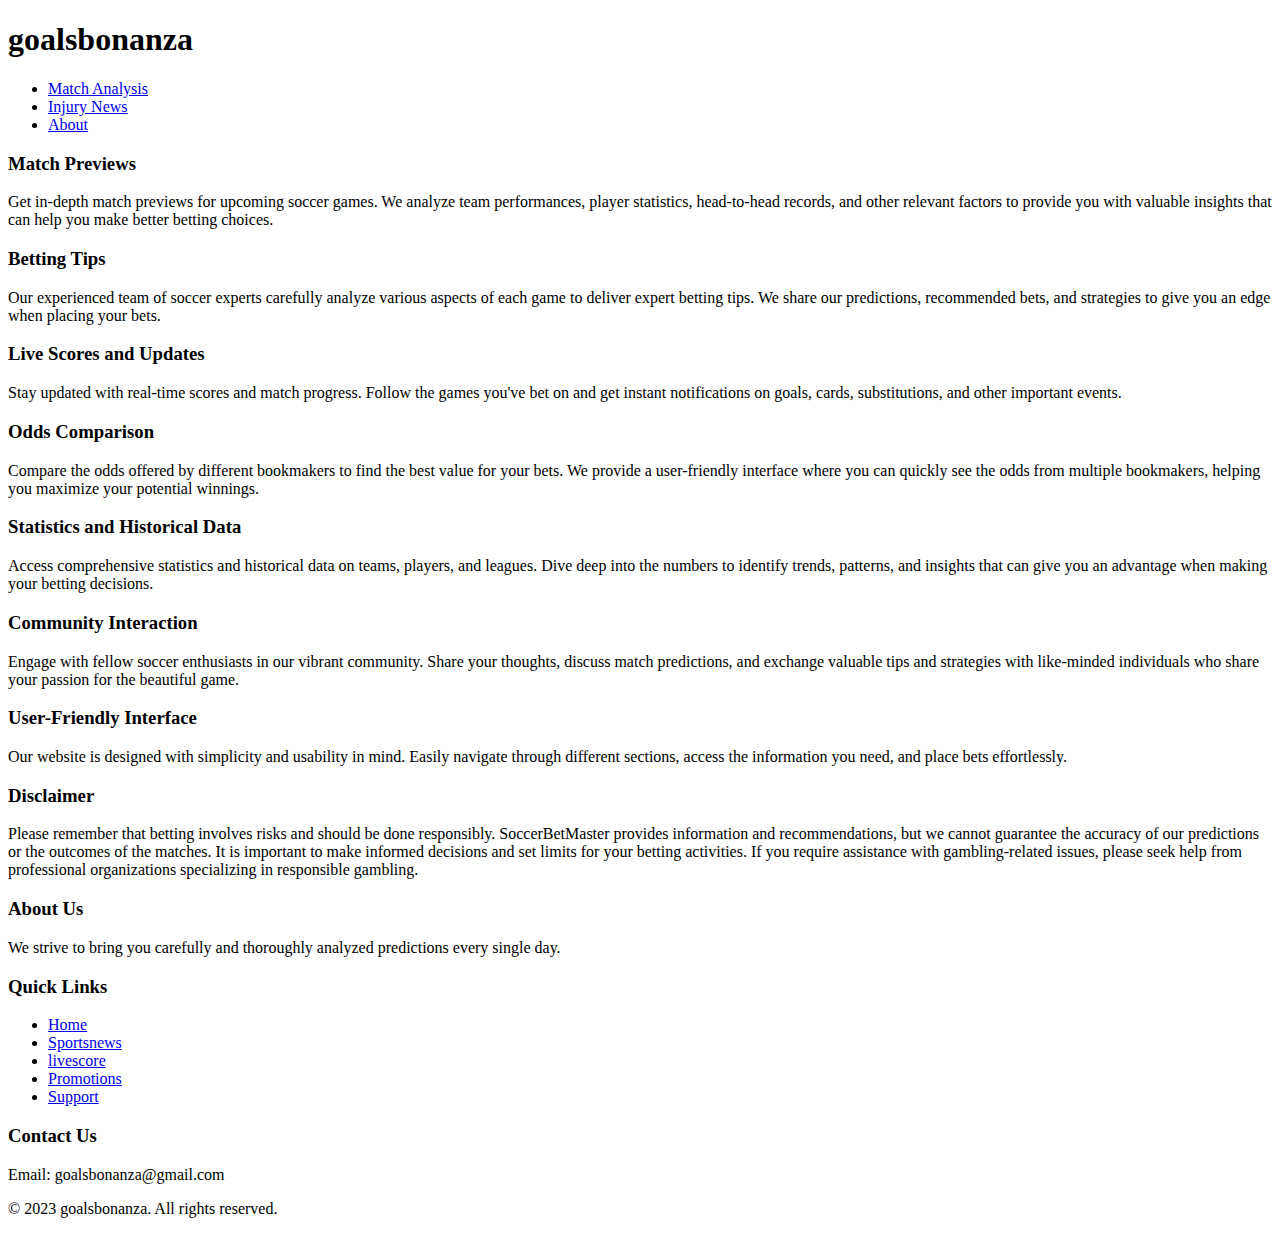
==== index.html @ 723484e2 "Create index.html" ====
<!DOCTYPE html>
<html lang="en">
<head>
  <meta charset="UTF-8">
  <meta name="viewport" content="width=device-width, initial-scale=1.0">
  <link rel="stylesheet" href="style.css">
  <title>goalsbonanza - over 2.5 goals, goals predictions </title>
</head>
<body>
  <header>
    <h1 id="logo">goalsbonanza </h1>
    <nav>
      <div class="menu-icon" onclick="toggleMenu()">
        <div class="menu-icon-line"></div>
        <div class="menu-icon-line"></div>
        <div class="menu-icon-line"></div>
      </div>
      <ul class="menu">
        <li><a href="#">Match Analysis</a></li>
        <li><a href="https://www.betinf.com">Injury News</a></li>
        <li><a href="#">About</a></li>
      </ul>
    </nav>
    
  </header>
  
  <main>
    <section>
      <h3>Match Previews</h3>
      <p>Get in-depth match previews for upcoming soccer games. We analyze team performances, player statistics, head-to-head records, and other relevant factors to provide you with valuable insights that can help you make better betting choices.</p>
    </section>
    
    <section>
      <h3>Betting Tips</h3>
      <p>Our experienced team of soccer experts carefully analyze various aspects of each game to deliver expert betting tips. We share our predictions, recommended bets, and strategies to give you an edge when placing your bets.</p>
    </section>
    
    <section>
      <h3>Live Scores and Updates</h3>
      <p>Stay updated with real-time scores and match progress. Follow the games you've bet on and get instant notifications on goals, cards, substitutions, and other important events.</p>
    </section>
    
    <section>
      <h3>Odds Comparison</h3>
      <p>Compare the odds offered by different bookmakers to find the best value for your bets. We provide a user-friendly interface where you can quickly see the odds from multiple bookmakers, helping you maximize your potential winnings.</p>
    </section>
    
    <section>
      <h3>Statistics and Historical Data</h3>
      <p>Access comprehensive statistics and historical data on teams, players, and leagues. Dive deep into the numbers to identify trends, patterns, and insights that can give you an advantage when making your betting decisions.</p>
    </section>
    
    <section>
      <h3>Community Interaction</h3>
      <p>Engage with fellow soccer enthusiasts in our vibrant community. Share your thoughts, discuss match predictions, and exchange valuable tips and strategies with like-minded individuals who share your passion for the beautiful game.</p>
    </section>
    
    <section>
      <h3>User-Friendly Interface</h3>
      <p>Our website is designed with simplicity and usability in mind. Easily navigate through different sections, access the information you need, and place bets effortlessly.</p>
    </section>
    
    <section class="disclaimer">
      <h3>Disclaimer</h3>
      <p>Please remember that betting involves risks and should be done responsibly. SoccerBetMaster provides information and recommendations, but we cannot guarantee the accuracy of our predictions or the outcomes of the matches. It is important to make informed decisions and set limits for your betting activities. If you require assistance with gambling-related issues, please seek help from professional organizations specializing in responsible gambling.</p>
    </section>
  </main>
  
  <footer>
    <footer>
  <div class="footer-content">
    <div class="footer-section">
      <h3>About Us</h3>
      <p>We strive to bring you carefully and thoroughly analyzed predictions every single day.</p>
    </div>
    <div class="footer-section">
      <h3>Quick Links</h3>
      <ul>
        <li><a href="#">Home</a></li>
        <li><a href="#">Sportsnews</a></li>
        <li><a href="https:/www.livescore.cz">livescore</a></li>
        <li><a href="#">Promotions</a></li>
        <li><a href="#">Support</a></li>
      </ul>
    </div>
    <div class="footer-section">
      <h3>Contact Us</h3>
      <p>Email: goalsbonanza@gmail.com</p>
      
    </div>
  </div>
  <div class="footer-bottom">
    <p>&copy; 2023 goalsbonanza. All rights reserved.</p>
  </div>
</footer>

  </footer>
  <script src="main.js"></script>
</body>
</html>
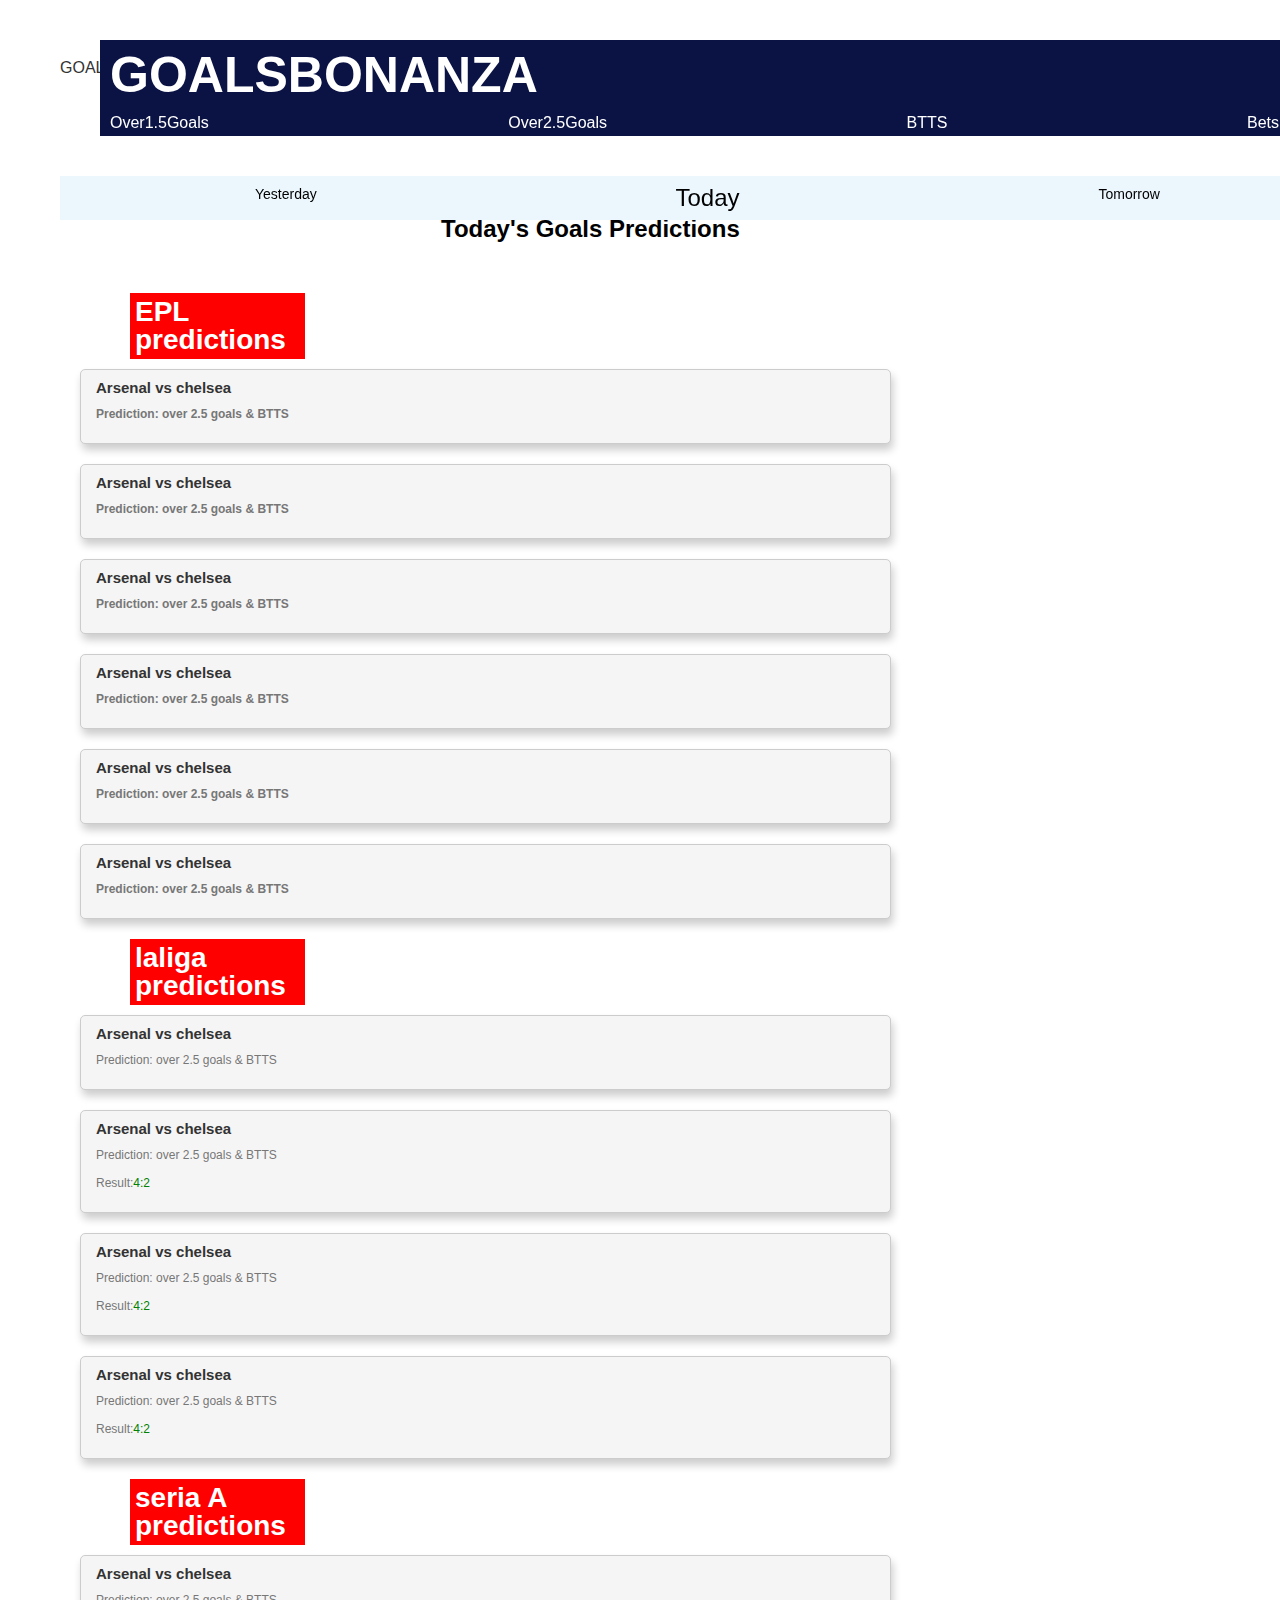
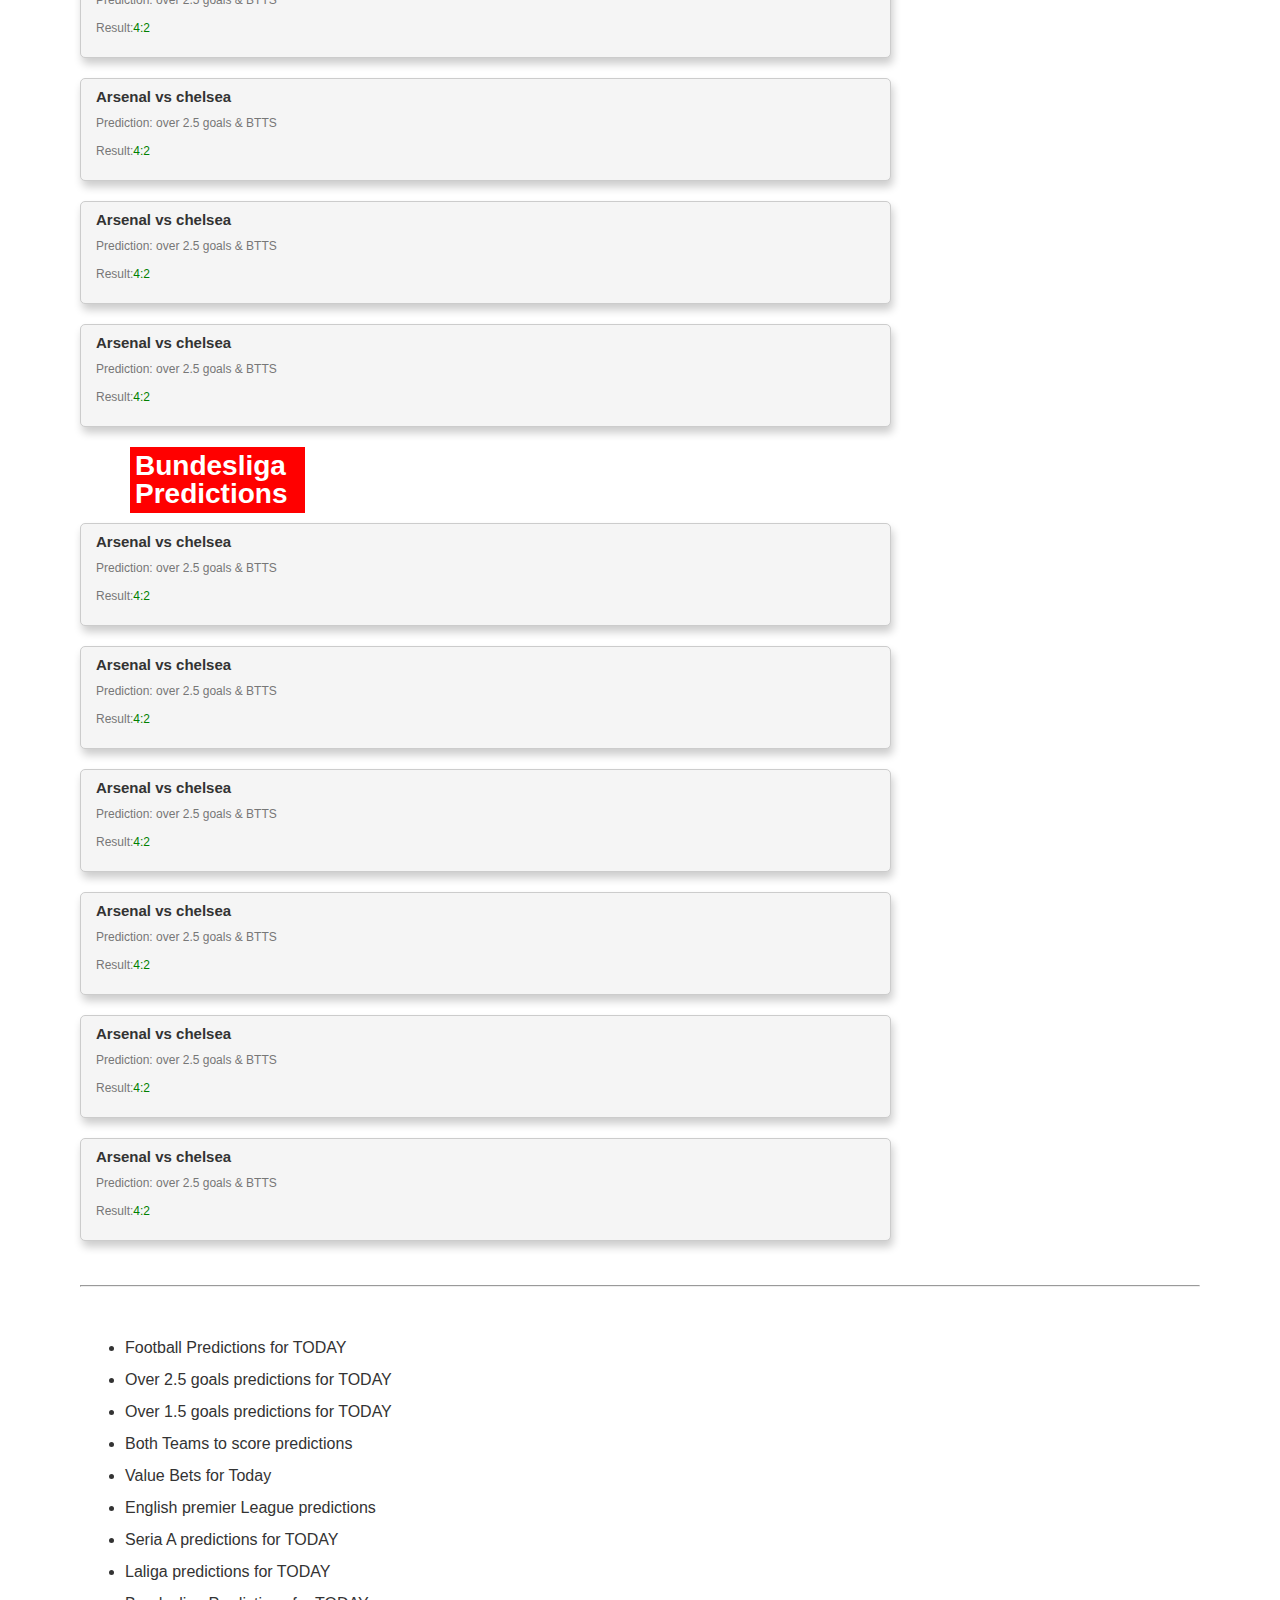
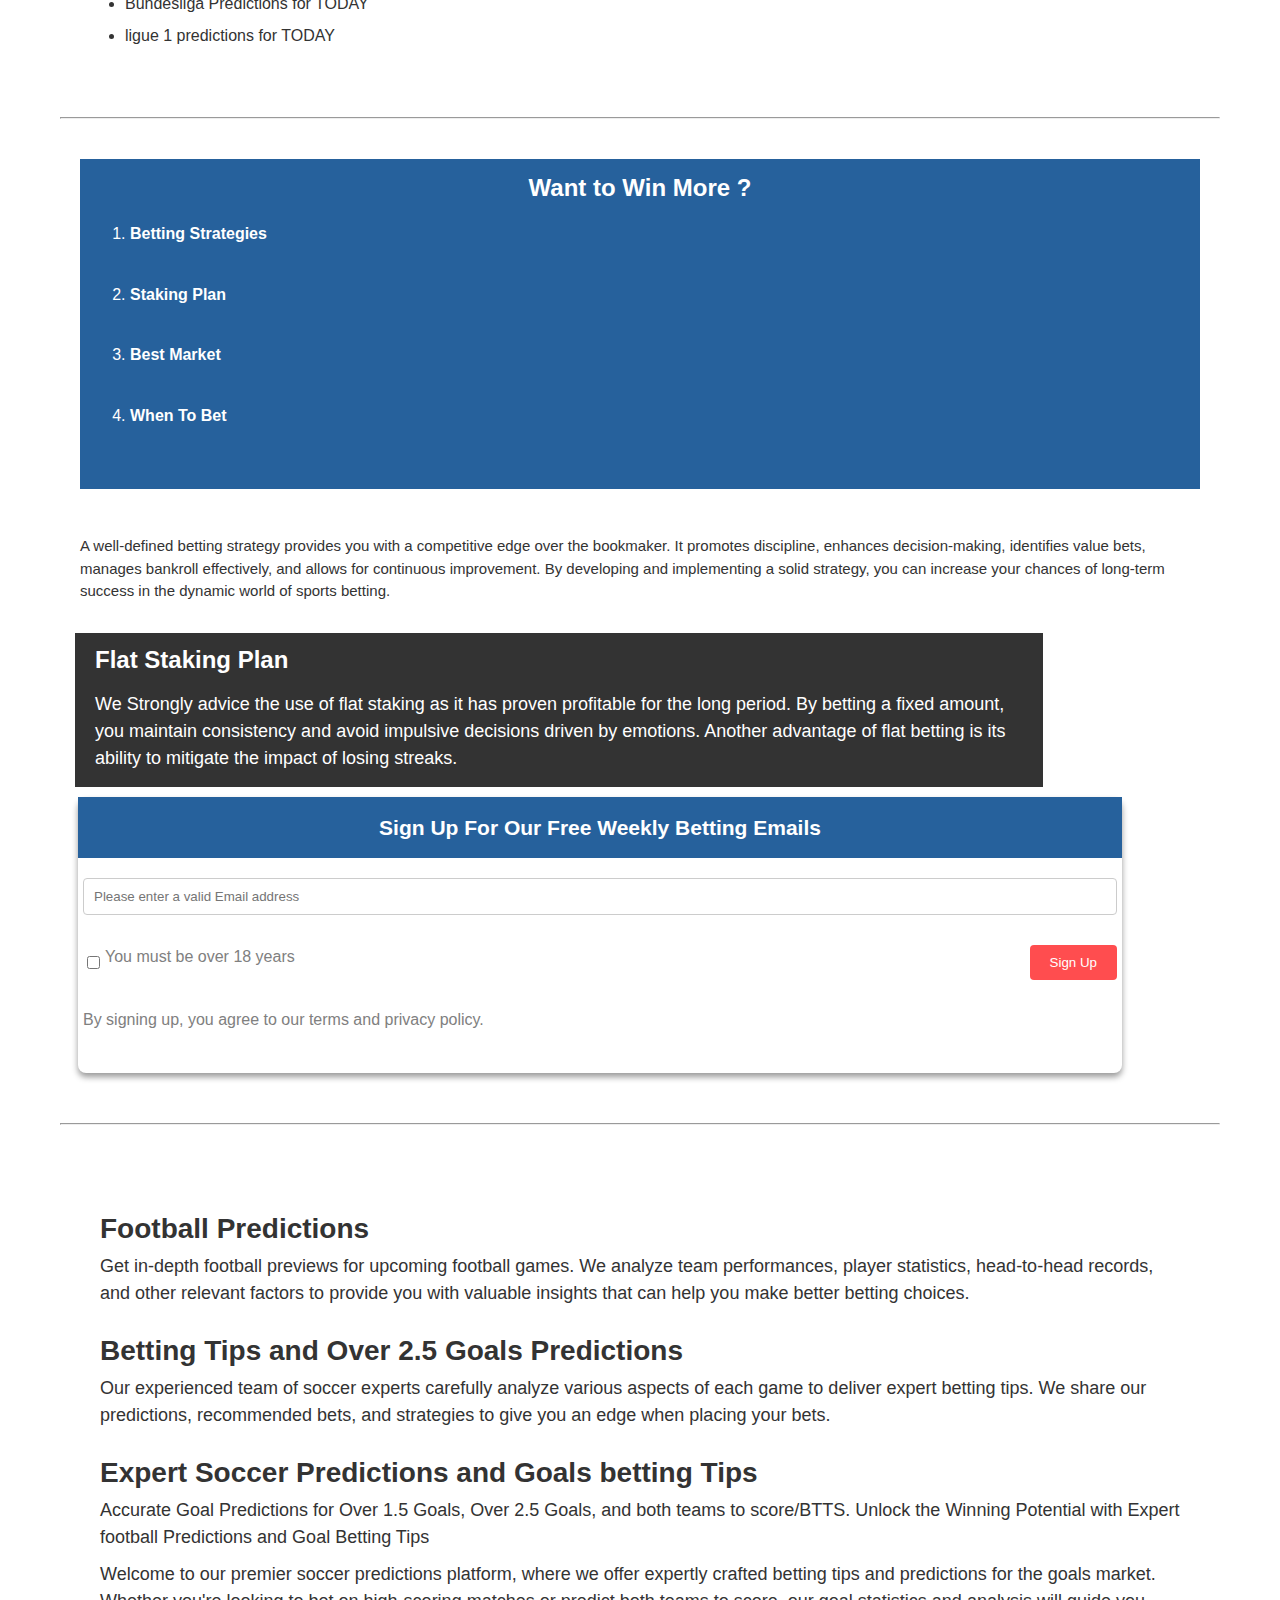
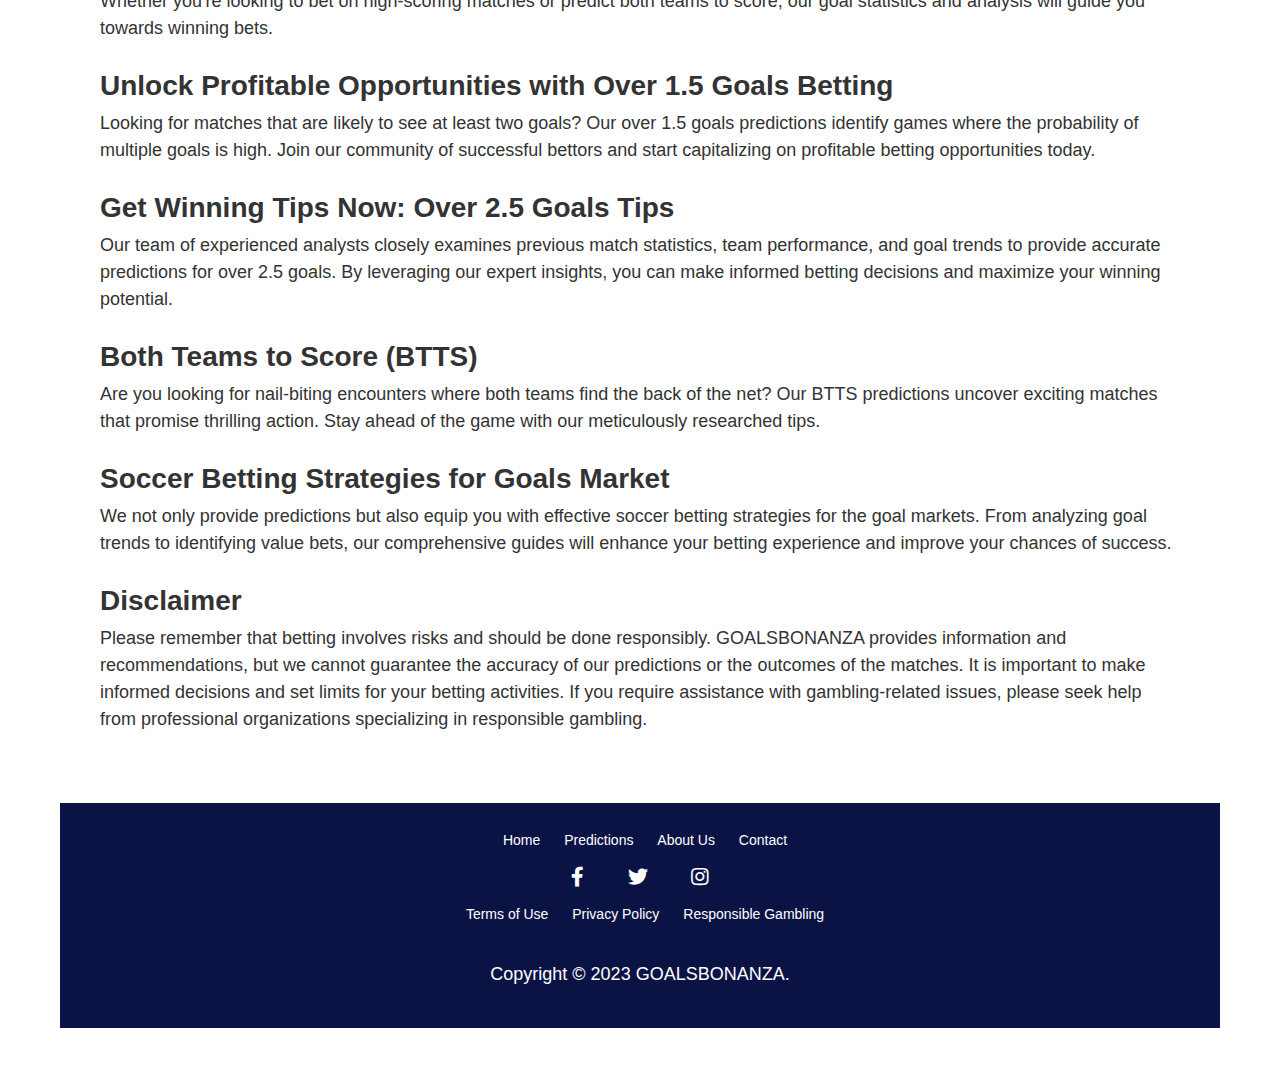
==== commit 587da03e: "index.html" ====
--- a/index.html
+++ b/index.html
@@ -1,101 +1,375 @@
 <!DOCTYPE html>
 <html lang="en">
+
 <head>
   <meta charset="UTF-8">
   <meta name="viewport" content="width=device-width, initial-scale=1.0">
   <link rel="stylesheet" href="style.css">
-  <title>goalsbonanza - over 2.5 goals, goals predictions </title>
+  <link rel="stylesheet" href="https://cdnjs.cloudflare.com/ajax/libs/font-awesome/5.15.3/css/all.min.css" <title>GOALSBONANZA - over 1.5 goals,over 2.5 goals, goals predictions, football predictions, predictions for TODAY</title>
+  <link rel="apple-touch-icon" sizes="180x180" href="/apple-touch-icon.png">
+  <link rel="icon" type="image/png" sizes="32x32" href="/favicon-32x32.png">
+  <link rel="icon" type="image/png" sizes="16x16" href="/favicon-16x16.png">
+  <link rel="manifest" href="/site.webmanifest">
 </head>
-<body>
-  <header>
-    <h1 id="logo">goalsbonanza </h1>
-    <nav>
-      <div class="menu-icon" onclick="toggleMenu()">
-        <div class="menu-icon-line"></div>
-        <div class="menu-icon-line"></div>
-        <div class="menu-icon-line"></div>
-      </div>
-      <ul class="menu">
-        <li><a href="#">Match Analysis</a></li>
-        <li><a href="https://www.betinf.com">Injury News</a></li>
-        <li><a href="#">About</a></li>
-      </ul>
-    </nav>
-    
-  </header>
-  
-  <main>
-    <section>
-      <h3>Match Previews</h3>
-      <p>Get in-depth match previews for upcoming soccer games. We analyze team performances, player statistics, head-to-head records, and other relevant factors to provide you with valuable insights that can help you make better betting choices.</p>
-    </section>
-    
-    <section>
-      <h3>Betting Tips</h3>
+
+<body class="trans">
+  <div class="fixed">
+
+    <header>
+      <div class="j">
+        <div class="menu-icon">
+          <span class="bar"></span>
+          <span class="bar"></span>
+          <span class="bar"></span>
+        </div>
+        <nav class="menu">
+          <ul>
+            <li><a class="a" href="/goalsmarket.html">The Goals Market</a></li>
+            <li><a class="a" href="#">Match Previews</a></li>
+
+            <li><a class="a" href="https:/www.livescore.cz">livescore</a></li>
+            <li><a class="a" href="https://www.betinf.com">Injury News</a></li>
+            <li><a class="a" href="betting.html">Betting strategies </a></li>
+
+
+            <li><a class="a" href="#">Services</a></li>
+          </ul>
+        </nav>
+        <a href="index.html">
+          <h1>GOALSBONANZA</h1>
+        </a>
+
+      </div>
+      <div class="k">
+        <a class="a" href="over1.5goals.html" class="nav-link"><span style="color: white;">Over1.5Goals</a>
+
+        <a class="a" href="Over25.html" nav-link class="nav-link"><span style="color: white;">Over2.5Goals</a>
+
+        <a class="a" href="BTTS.html" class="nav-link"><span style="color: white;">BTTS</a>
+
+        <a class="a" href="betslip.html"><span style="color: white;">Betslip</a>
+      </div>
+    </header>
+    <div id="section-header">
+      <nav>
+        <ul>
+          <li><a class="a" href="yesterday.html">Yesterday</a></li>
+          <li><a class="a" href="index.html">Today</a></li>
+          <li><a class="a" href="tomorrow.html">Tomorrow</a></li>
+        </ul>
+
+      </nav>
+    </div>
+  </div>
+
+  <br>
+  <br>
+
+  <nav class="nav1">
+    <h2> Today's Goals Predictions </h2>
+  </nav>
+  <br>
+
+  <br>
+  <div id="index-content">
+    <div class="sectionn">
+      <h3 class="league"> EPL predictions
+        <h3 />
+        <div class="match-container">
+          <h2 class="match-title">Arsenal vs chelsea</h2>
+          <p class="prediction">Prediction: over 2.5 goals & BTTS</p>
+
+        </div>
+
+
+
+
+
+        <div class="match-container">
+          <h2 class="match-title">Arsenal vs chelsea</h2>
+          <p class="prediction">Prediction: over 2.5 goals & BTTS</p>
+
+        </div>
+
+        <div class="match-container">
+          <h2 class="match-title">Arsenal vs chelsea</h2>
+          <p class="prediction">Prediction: over 2.5 goals & BTTS</p>
+
+        </div>
+
+        <div class="match-container">
+          <h2 class="match-title">Arsenal vs chelsea</h2>
+          <p class="prediction">Prediction: over 2.5 goals & BTTS</p>
+
+        </div>
+        <div class="match-container">
+          <h2 class="match-title">Arsenal vs chelsea</h2>
+          <p class="prediction">Prediction: over 2.5 goals & BTTS</p>
+
+        </div>
+
+        <div class="match-container">
+          <h2 class="match-title">Arsenal vs chelsea</h2>
+          <p class="prediction">Prediction: over 2.5 goals & BTTS</p>
+
+        </div>
+        <h3 class="league">laliga predictions</h3>
+
+        <div class="match-container">
+          <h2 class="match-title">Arsenal vs chelsea</h2>
+          <p class="prediction">Prediction: over 2.5 goals & BTTS</p>
+
+        </div>
+
+        <div class="match-container">
+          <h2 class="match-title">Arsenal vs chelsea</h2>
+          <p class="prediction">Prediction: over 2.5 goals & BTTS</p>
+          <p class="prediction">Result:<span style="color: green">4:2</p>
+        </div>
+
+        <div class="match-container">
+          <h2 class="match-title">Arsenal vs chelsea</h2>
+          <p class="prediction">Prediction: over 2.5 goals & BTTS</p>
+          <p class="prediction">Result:<span style="color: green">4:2</p>
+        </div>
+
+        <div class="match-container">
+          <h2 class="match-title">Arsenal vs chelsea</h2>
+          <p class="prediction">Prediction: over 2.5 goals & BTTS</p>
+          <p class="prediction">Result:<span style="color: green">4:2</p>
+        </div>
+        <h3 class="league">seria A predictions</h3>
+        <div class="match-container">
+          <h2 class="match-title">Arsenal vs chelsea</h2>
+          <p class="prediction">Prediction: over 2.5 goals & BTTS</p>
+          <p class="prediction">Result:<span style="color: green">4:2</p>
+        </div>
+
+        <div class="match-container">
+          <h2 class="match-title">Arsenal vs chelsea</h2>
+          <p class="prediction">Prediction: over 2.5 goals & BTTS</p>
+          <p class="prediction">Result:<span style="color: green">4:2</p>
+        </div>
+
+
+        <div class="match-container">
+          <h2 class="match-title">Arsenal vs chelsea</h2>
+          <p class="prediction">Prediction: over 2.5 goals & BTTS</p>
+          <p class="prediction">Result:<span style="color: green">4:2</p>
+        </div>
+        <div class="match-container">
+          <h2 class="match-title">Arsenal vs chelsea</h2>
+          <p class="prediction">Prediction: over 2.5 goals & BTTS</p>
+          <p class="prediction">Result:<span style="color: green">4:2</p>
+        </div>
+        <h3 class="league">Bundesliga Predictions</h3>
+        <div class="match-container">
+          <h2 class="match-title">Arsenal vs chelsea</h2>
+          <p class="prediction">Prediction: over 2.5 goals & BTTS</p>
+          <p class="prediction">Result:<span style="color: green">4:2</p>
+        </div>
+        <div class="match-container">
+          <h2 class="match-title">Arsenal vs chelsea</h2>
+          <p class="prediction">Prediction: over 2.5 goals & BTTS</p>
+          <p class="prediction">Result:<span style="color: green">4:2</p>
+        </div>
+        <div class="match-container">
+          <h2 class="match-title">Arsenal vs chelsea</h2>
+          <p class="prediction">Prediction: over 2.5 goals & BTTS</p>
+          <p class="prediction">Result:<span style="color: green">4:2</p>
+        </div>
+        <div class="match-container">
+          <h2 class="match-title">Arsenal vs chelsea</h2>
+          <p class="prediction">Prediction: over 2.5 goals & BTTS</p>
+          <p class="prediction">Result:<span style="color: green">4:2</p>
+        </div>
+        <div class="match-container">
+          <h2 class="match-title">Arsenal vs chelsea</h2>
+          <p class="prediction">Prediction: over 2.5 goals & BTTS</p>
+          <p class="prediction">Result:<span style="color: green">4:2</p>
+        </div>
+        <div class="match-container">
+          <h2 class="match-title">Arsenal vs chelsea</h2>
+          <p class="prediction">Prediction: over 2.5 goals & BTTS</p>
+          <p class="prediction">Result:<span style="color: green">4:2</p>
+        </div>
+        <br>
+        <hr>
+        <br>
+        <div class="seo">
+          <ul>
+            <a href="index.html">
+              <li> Football Predictions for TODAY</li>
+            </a>
+            
+            <a href="Over25.html">
+              <li>Over 2.5 goals predictions for TODAY</li>
+            </a>
+            
+            <a href="over1.5goals.html">
+              <li>Over 1.5 goals predictions for TODAY</li>
+            </a>
+            
+            <a href="BTTS.html">
+              <li>Both Teams to score predictions</li>
+            </a>
+            
+            <li>Value Bets for Today</li>
+            
+            <li>English premier League predictions</li>
+            
+
+            <li>Seria A predictions for TODAY</li>
+            
+            <li>Laliga predictions for TODAY</li>
+            
+            <li>Bundesliga Predictions for TODAY</li>
+            
+            <li>ligue 1 predictions for TODAY</li>
+          </ul>
+        </div>
+    </div>
+  </div>
+  <br>
+  <hr>
+  <br>
+  <br>
+  <div class="nav3">
+
+    <br>
+    <h2>Want to Win More ?</h2>
+
+    <ol class="nav3">
+      <li class="li"><a class="a" href="betting.html">
+          <h4>Betting Strategies</h4>
+        </a></li>
+
+      <li class="li"><a class="a" href="betting.html#stake">
+          <h4>Staking Plan</h4>
+        </a></li>
+
+      <li class="li"><a class="a" href="goalsmarket.html">
+          <h4>Best Market</h4>
+        </a> </li>
+
+      <li class="li"><a class="a" href="betting.html#when">
+          <h4>When To Bet</h4>
+        </a> </li>
+    </ol>
+    <br>
+  </div>
+  <br>
+
+
+
+  <p class="advice">A well-defined betting strategy provides you with a competitive edge over the bookmaker. It promotes discipline, enhances decision-making, identifies value bets, manages bankroll effectively, and allows for continuous improvement. By developing and implementing a solid strategy, you can increase your chances of long-term success in the dynamic world of sports betting.</p>
+
+  <div />
+  <div class="notice">
+    <h2>Flat Staking Plan</h2>
+    <p>We Strongly advice the use of flat staking as it has proven profitable for the long period. By betting a fixed amount, you maintain consistency and avoid impulsive decisions driven by emotions. Another advantage of flat betting is its ability to mitigate the impact of losing streaks.
+  </div>
+  <div class="card-container">
+    <div class="card-section card-section-blue">
+      <h2 class="h22">Sign Up For Our Free Weekly Betting Emails</h2>
+    </div>
+    <div class="card-section card-section-white">
+      <form>
+        <input type="email" placeholder="Please enter a valid Email address" required>
+        <p class="terms-privacy">
+        <div class="row">
+          <input type="checkbox" id="age-checkbox" required>
+          <label for="age-checkbox">You must be over 18 years</label>
+          <button class="signup-button">Sign Up</button>
+        </div>
+        <br>
+        <br>
+        By signing up, you agree to our terms and privacy policy.</p>
+      </form>
+    </div>
+  </div>
+  <br>
+  <br>
+  <hr>
+  <br>
+  <br>
+  <main class="bodi">
+
+    <section>
+      <h3>Football Predictions</h3>
+
+      <p>Get in-depth football previews for upcoming football games. We analyze team performances, player statistics, head-to-head records, and other relevant factors to provide you with valuable insights that can help you make better betting choices.</p>
+    </section>
+
+    <section>
+      <h3>Betting Tips and Over 2.5 Goals Predictions </h3>
       <p>Our experienced team of soccer experts carefully analyze various aspects of each game to deliver expert betting tips. We share our predictions, recommended bets, and strategies to give you an edge when placing your bets.</p>
     </section>
-    
-    <section>
-      <h3>Live Scores and Updates</h3>
-      <p>Stay updated with real-time scores and match progress. Follow the games you've bet on and get instant notifications on goals, cards, substitutions, and other important events.</p>
-    </section>
-    
-    <section>
-      <h3>Odds Comparison</h3>
-      <p>Compare the odds offered by different bookmakers to find the best value for your bets. We provide a user-friendly interface where you can quickly see the odds from multiple bookmakers, helping you maximize your potential winnings.</p>
-    </section>
-    
-    <section>
-      <h3>Statistics and Historical Data</h3>
-      <p>Access comprehensive statistics and historical data on teams, players, and leagues. Dive deep into the numbers to identify trends, patterns, and insights that can give you an advantage when making your betting decisions.</p>
-    </section>
-    
-    <section>
-      <h3>Community Interaction</h3>
-      <p>Engage with fellow soccer enthusiasts in our vibrant community. Share your thoughts, discuss match predictions, and exchange valuable tips and strategies with like-minded individuals who share your passion for the beautiful game.</p>
-    </section>
-    
-    <section>
-      <h3>User-Friendly Interface</h3>
-      <p>Our website is designed with simplicity and usability in mind. Easily navigate through different sections, access the information you need, and place bets effortlessly.</p>
-    </section>
-    
+
+    <section>
+      <h3>Expert Soccer Predictions and Goals betting Tips</h3>
+      <p> Accurate Goal Predictions for Over 1.5 Goals, Over 2.5 Goals, and both teams to score/BTTS. Unlock the Winning Potential with Expert football Predictions and Goal Betting Tips</p>
+
+      <p> Welcome to our premier soccer predictions platform, where we offer expertly crafted betting tips and predictions for the goals market. Whether you're looking to bet on high-scoring matches or predict both teams to score, our goal statistics and analysis will guide you towards winning bets.</p>
+    </section>
+
+    <section>
+      <h3>Unlock Profitable Opportunities with Over 1.5 Goals Betting</h3>
+      <p>Looking for matches that are likely to see at least two goals? Our over 1.5 goals predictions identify games where the probability of multiple goals is high. Join our community of successful bettors and start capitalizing on profitable betting opportunities today.</p>
+    </section>
+
+
+
+    <section>
+      <h3>Get Winning Tips Now: Over 2.5 Goals Tips</h3>
+      <p>Our team of experienced analysts closely examines previous match statistics, team performance, and goal trends to provide accurate predictions for over 2.5 goals. By leveraging our expert insights, you can make informed betting decisions and maximize your winning potential.</p>
+    </section>
+
+    <section>
+      <h3>Both Teams to Score (BTTS)</h3>
+      <p>Are you looking for nail-biting encounters where both teams find the back of the net? Our BTTS predictions uncover exciting matches that promise thrilling action. Stay ahead of the game with our meticulously researched tips.</p>
+    </section>
+
+    <section>
+      <h3>Soccer Betting Strategies for Goals Market</h3>
+      <p>We not only provide predictions but also equip you with effective soccer betting strategies for the goal markets. From analyzing goal trends to identifying value bets, our comprehensive guides will enhance your betting experience and improve your chances of success.</p>
+    </section>
+
     <section class="disclaimer">
       <h3>Disclaimer</h3>
-      <p>Please remember that betting involves risks and should be done responsibly. SoccerBetMaster provides information and recommendations, but we cannot guarantee the accuracy of our predictions or the outcomes of the matches. It is important to make informed decisions and set limits for your betting activities. If you require assistance with gambling-related issues, please seek help from professional organizations specializing in responsible gambling.</p>
+      <p>Please remember that betting involves risks and should be done responsibly. GOALSBONANZA provides information and recommendations, but we cannot guarantee the accuracy of our predictions or the outcomes of the matches. It is important to make informed decisions and set limits for your betting activities. If you require assistance with gambling-related issues, please seek help from professional organizations specializing in responsible gambling.</p>
     </section>
   </main>
-  
-  <footer>
-    <footer>
-  <div class="footer-content">
-    <div class="footer-section">
-      <h3>About Us</h3>
-      <p>We strive to bring you carefully and thoroughly analyzed predictions every single day.</p>
-    </div>
-    <div class="footer-section">
-      <h3>Quick Links</h3>
-      <ul>
-        <li><a href="#">Home</a></li>
-        <li><a href="#">Sportsnews</a></li>
-        <li><a href="https:/www.livescore.cz">livescore</a></li>
-        <li><a href="#">Promotions</a></li>
-        <li><a href="#">Support</a></li>
-      </ul>
-    </div>
-    <div class="footer-section">
-      <h3>Contact Us</h3>
-      <p>Email: goalsbonanza@gmail.com</p>
-      
-    </div>
-  </div>
-  <div class="footer-bottom">
-    <p>&copy; 2023 goalsbonanza. All rights reserved.</p>
-  </div>
-</footer>
-
+
+
+  <footer class="site-footer">
+    <div class="container">
+      <div class="footer-links">
+        <a href="#" class="footer-link">Home</a>
+        <a href="#" class="footer-link">Predictions</a>
+        <a href="aboutUs.html" class="footer-link">About Us</a>
+        <a href="aboutUs.html" class="footer-link">Contact</a>
+      </div>
+
+      <div class="social-links">
+        <a href="#" class="social-link"><i class="fab fa-facebook-f"></i></a>
+        <a href="https://www.twitter.com/goalsbonanza" class="social-link"><i class="fab fa-twitter"></i></a>
+        <a href="#" class="social-link"><i class="fab fa-instagram"></i></a>
+      </div>
+
+      <div class="legal-info">
+        <a href="aboutUs.html" class="footer-link">Terms of Use</a>
+        <a href="aboutUs.html" class="footer-link">Privacy Policy</a>
+        <a href="aboutUs.html" class="footer-link">Responsible Gambling</a>
+      </div>
+
+      <p class="copyright">Copyright
+        &copy; 2023 GOALSBONANZA.
+      </p>
+    </div>
   </footer>
+
   <script src="main.js"></script>
 </body>
-</html>
-
+
+  </html>
--- a/style.css
+++ b/style.css
@@ -0,0 +1,687 @@
+/* General Styles */
+body {
+  font-family: Arial, sans-serif;
+  margin: 0;
+  padding: 0;
+  font-size: 16px;
+  line-height: 1;
+  color: #333;
+}
+
+/* Header styles */
+
+
+/* Header Styling */
+.fixed {
+  text-align: center;
+  position: fixed; /* Apply fixed position */
+  top: 0; /* Position the header at the top */
+  width: 100%; /* Take up the full width of the viewport */
+  z-index: 999; /* Set a high z-index to ensure it stays on top */
+}
+
+h1 {
+  font-size: 36px;
+  margin: 0;
+}
+
+p {
+  font-size: 18px;
+  margin: 10px 0;
+}
+
+/* ... */
+
+.j {
+  display: flex;
+  justify-content: space-between;
+  align-items: center;
+  background-color: #0b1345;
+  padding: 10px;
+  color: white;
+  height: 50px;
+}
+
+
+.k {
+  background-color: #0b1345;
+  color: #fff;
+  padding: 5px 5px 5px 10px;
+  align-items: center;
+  display: flex;
+  justify-content: space-between;
+}
+
+/*styling over tips heading */
+
+.nav1 {
+  text-align: center;
+  margin: 105px 0 0 20px;
+  background-color: white;
+  color: black;
+  width: 88%;
+  padding: 20px 0 0 0;
+  boshadow: 1px 4px 8px rgba(0, 0, 0, 0.4);
+  border-radius: 7px;
+}
+
+/*styling BTTS tips heading */
+
+.nav2 {
+
+  text-align: center;
+}
+
+.nav3 {
+  text-align: center;
+  background-color: #26619C;
+  color: white;
+  padding: 15px;
+  margin: 0 20px;
+  line-height: 0.5;
+  
+}
+
+/*betting strategy page*/
+
+.bettingT {
+  margin: 10px;
+}
+
+.bettingU {
+  text-align: center;
+  font-size: 14px;
+}
+
+
+h2 {
+  font-size: 18px;
+  margin: 0;
+}
+
+main {
+  padding: 40px;
+}
+
+section {
+  margin-bottom: 30px;
+}
+
+h3 {
+  font-size: 24px;
+  margin: 10px 0;
+}
+
+p {
+  font-size: 16px;
+  line-height: 1.5;
+}
+
+
+button:hover {
+  background-color: #ff7f40;
+}
+
+/* Media Queries */
+@media screen and (max-width: 768px) {
+  header h1 {
+    font-size: 35px;
+  }
+
+  header h2 {
+    font-size: 16px;
+  }
+
+  main {
+    padding: 20px;
+  }
+
+  h3 {
+    font-size: 20px;
+  }
+
+  p {
+    font-size: 14px;
+  }
+
+  footer {
+    padding: 10px;
+  }
+}
+
+@media screen and (max-width: 480px) {
+  header h1 {
+    font-size: 35px;
+    text-align: center;
+  }
+
+  header h2 {
+    font-size: 14px;
+  }
+
+  main {
+    padding: 10px;
+  }
+
+  h3 {
+    font-size: 18px;
+  }
+
+  p {
+    font-size: 12px;
+  }
+
+  footer {
+    padding: 5px;
+  }
+}
+
+
+.site-footer {
+  background-color: #0b1345;
+  color: #fff;
+  padding: 30px 0;
+  font-size: 14px;
+  text-align: center;
+}
+
+.container {
+  display: flex;
+  flex-direction: column;
+  align-items: center;
+}
+
+.footer-links {
+  margin-bottom: 20px;
+}
+
+.footer-link {
+  color: #fff;
+  text-decoration: none;
+  margin: 0 10px;
+}
+
+.social-link {
+  color: #fff;
+  text-decoration: none;
+  margin: 20px;
+  font-size: 20px;
+}
+
+.social-link:hover {
+  color: #00aced;
+}
+
+.legal-info {
+  margin: 20px 1px;
+}
+
+.footer-link:last-child {
+  margin-right: 0;
+}
+
+.copyright {
+  margin-top: 20px;
+}
+
+
+/* styling for links */
+
+/* Modern Link Styles */
+a {
+  color: inherit;
+  text-decoration: none;
+  position: relative;
+}
+
+.a {
+  color: white;
+  text-decoration: none;
+  position: relative;
+  transition: color 0.3s;
+}
+
+
+
+.a:hover {
+  color: #ff6600;
+}
+
+.a::before {
+  content: "";
+  position: absolute;
+  width: 100%;
+  height: 2px;
+  bottom: -2px;
+  left: 0;
+  background-color: #ff6600;
+  visibility: hidden;
+  transform: scaleX(0);
+  transition: all 0.3s ease-in-out 0s;
+}
+
+a:hover::before {
+  visibility: visible;
+  transform: scaleX(1);
+}
+
+
+
+/* styling the second subheader section*/
+
+#section-header {
+  background-color: #EBF7FD;
+  color: #000;
+  padding: 10px 0 10px 15px;
+  margin: 0;
+}
+
+#section-header ul {
+  list-style-type: none;
+  display: flex;
+  justify-content: space-between;
+  margin: 0;
+  padding: 0;
+}
+
+#section-header ul li {
+  flex: 1;
+}
+
+#section-header ul li a {
+  color: #000;
+  text-decoration: none;
+  font-size: 14px;
+}
+
+#section-header ul a:hover {
+  text-decoration: none;
+}
+
+#section-header ul li:nth-child(2) a {
+  font-size: 24px;
+}
+
+/* Media Queries */
+
+/* For screens smaller than 600px */
+@media (max-width: 600px) {
+  #section-header {
+    font-size: 12px;
+  }
+
+  #section-header ul li a {
+    font-size: 14px;
+  }
+
+  #section-header ul li:nth-child(2) a {
+    font-size: 20px;
+  }
+}
+
+/* For screens smaller than 400px */
+@media (max-width: 400px) {
+  #section-header {
+    font-size: 10px;
+  }
+
+  #section-header ul li a {
+    font-size: 12px;
+  }
+
+  #section-header ul li:nth-child(2) a {
+    font-size: 18px;
+    margin-right: 2px;
+  }
+}
+
+
+/* styling the predictions section*/
+
+.sectionn {
+  margin: 20px;
+}
+
+.match-container {
+  border: 1px solid #ccc;
+  padding: 10px 10px 10px 15px;
+  margin-bottom: 20px;
+  box-shadow: 2px 6px 9px rgba(0, 0, 0, 0.2);
+  width: 70%;
+  color: red;
+}
+
+
+.match-title {
+  font-size: 15px;
+  font-weight: bold;
+  margin-bottom: 5px;
+}
+
+.prediction {
+  font-size: 12px;
+}
+
+
+/* Additional styling for a modern and standard look */
+
+.match-container {
+  background-color: #f5f5f5;
+  border-radius: 5px;
+}
+
+.match-title {
+  color: #333;
+}
+
+.prediction {
+  color: #777;
+}
+
+
+/*styling  the hamburger drop-down menu */
+.menu-icon {
+  display: flex;
+  flex-direction: column;
+  justify-content: center;
+  align-items: center;
+  position: absolute;
+  top: 24px;
+  right: 10px;
+  width: 30px;
+  height: 30px;
+  cursor: pointer;
+  z-index: 999;
+}
+
+.bar {
+  width: 25px;
+  height: 3px;
+  background-color: #fff;
+  margin-bottom: 5px;
+  transition: transform 0.3s, opacity 0.3s;
+}
+
+.menu {
+  display: none;
+  position: fixed;
+  top: 0;
+  left: 0;
+  width: 100%;
+  height: 100%;
+  background-color: rgba(0, 0, 0, 0.8);
+  z-index: 998;
+  text-align: center;
+  opacity: 0;
+  transition: opacity 0.3s;
+
+}
+
+.menu.active {
+  display: block;
+  opacity: 1;
+}
+
+.menu ul {
+  margin-top: 100px;
+  list-style-type: none;
+}
+
+.menu ul li {
+  margin-bottom: 20px;
+}
+
+.menu ul li a {
+  color: #fff;
+  font-size: 24px;
+  text-decoration: none;
+}
+
+
+.menu-icon i {
+  font-size: 26px;
+  /* Adjust the icon size as desired */
+}
+
+/* ... */
+
+
+/* media query for desktop*/
+
+
+@media screen and (min-width: 1024px) {
+  header {
+    padding: 40px;
+  }
+
+
+  h1 {
+    font-size: 50px;
+  }
+
+  h2 {
+    font-size: 24px;
+  }
+
+  .trans {
+    padding: 60px;
+  }
+
+  h3 {
+    font-size: 28px;
+  }
+
+  p {
+    font-size: 18px;
+  }
+
+  footer {
+    padding: 40px;
+  }
+}
+
+
+
+.beslips-card {
+  background-color: #ffffff;
+  border-radius: 8px;
+  box-shadow: 3px 6px 9px rgba(0, 0, 0, 0.4);
+  padding: 10px;
+  margin: 4px 10px 20px 10px;
+  border: 1px solid #ccc;
+  font-size: 14px;
+}
+
+
+
+.h2 {
+  font-size: 14px;
+  color: #333333;
+  margin-bottom: 10px;
+  
+}
+
+.matches-grid {
+  display: grid;
+  gap: 10px;
+}
+
+.matches-grid li {
+  display: flex;
+  align-items: ;
+  padding:10px:
+}
+
+.matches-grid li span {
+  margin-right: 15px;
+}
+
+.matches-grid li span:last-child {
+  margin-right: 0;
+}
+
+.total-odds {
+  font-size: 16px;
+  color: white;
+  background-color: #26619c;
+  padding: 3px;
+  
+}
+
+.beslips-section {
+  margin-bottom: 15px;
+}
+
+.beslips-section h3 {
+  margin-bottom: 5px;
+}
+
+/*styling the email sign up*/
+
+.card-container {
+  max-width: 90%;
+  margin: 10px 0 10px 18px;
+  padding-bottom: 5px;
+  border-radius: 8px;
+  box-shadow: 0 4px 6px rgba(0, 0, 0, 0.4);
+}
+
+.card-section {
+  padding: 20px 5px;
+  color: #fff;
+}
+
+.card-section-blue {
+  background-color: #26619C;
+  color: white;
+}
+
+.h22 {
+  color: white;
+  font-size: 21px;
+}
+
+.card-section-white {
+  background-color: #fff;
+  border-radius: 0 0 8px 8px;
+  color: gray;
+
+}
+
+.card-section-white input[type="email"] {
+  padding: 10px;
+  margin-bottom: 10px;
+  border-radius: 4px;
+  border: 1px solid #ccc;
+  background-color: #fff;
+  color: #333;
+}
+
+.card-section-white input[type="email"]:focus {
+  border-color: #ff4d4f;
+  outline: none;
+}
+
+
+
+.card-section h2 {
+  text-align: center;
+  margin: 0;
+}
+
+.card-section-white form {
+  display: flex;
+  flex-direction: column;
+}
+
+.row {
+  display: flex;
+  align-items: center;
+}
+
+.row input[type="checkbox"] {
+  margin-right: 5px;
+}
+
+
+.card-section-white .signup-button {
+  background-color: #ff4d4f;
+  color: #fff;
+  border: none;
+  padding: 10px 20px;
+  border-radius: 4px;
+  cursor: pointer;
+  margin-left: auto;
+}
+
+.card-section-white .terms-privacy {
+  font-size: 12px;
+  margin: 10px;
+
+}
+
+/* css for the date input*/
+label {
+  display: block;
+  margin-bottom: 10px;
+}
+
+input[type="text"] {
+  border: none;
+  background-color: transparent;
+  font-size: 10px;
+  font-weight: bold;
+}
+
+/*styling for ol and li*/
+ol {
+  text-align: center;
+  padding-left: 0;
+ 
+}
+
+.li {
+  text-align: left;
+  margin: 0 auto;
+  padding-bottom: 10px;
+  color: white;
+}
+
+.advice{
+  padding: 20px;
+  font-size: 15px;
+  color:color #777777;
+}
+
+/*notice on flat staking*/
+.notice{
+  background-color: #333;
+  width: 80%;
+  color: white;
+  padding: 5px 20px;
+  margin-left: 15px;
+  line-height: 1.8;
+}
+
+/* about body*/
+.about{
+  padding: 15px;
+}
+
+/*style for league names*/
+
+.league{
+  margin-left: 50px;
+  background-color: red;
+  width: 170px;
+  padding: 5px 0 5px 5px;
+  color: white;
+}
+
+/*css for seo section*/
+.seo{
+  padding: 5px;
+  line-height: 2;
+}
+
+  
